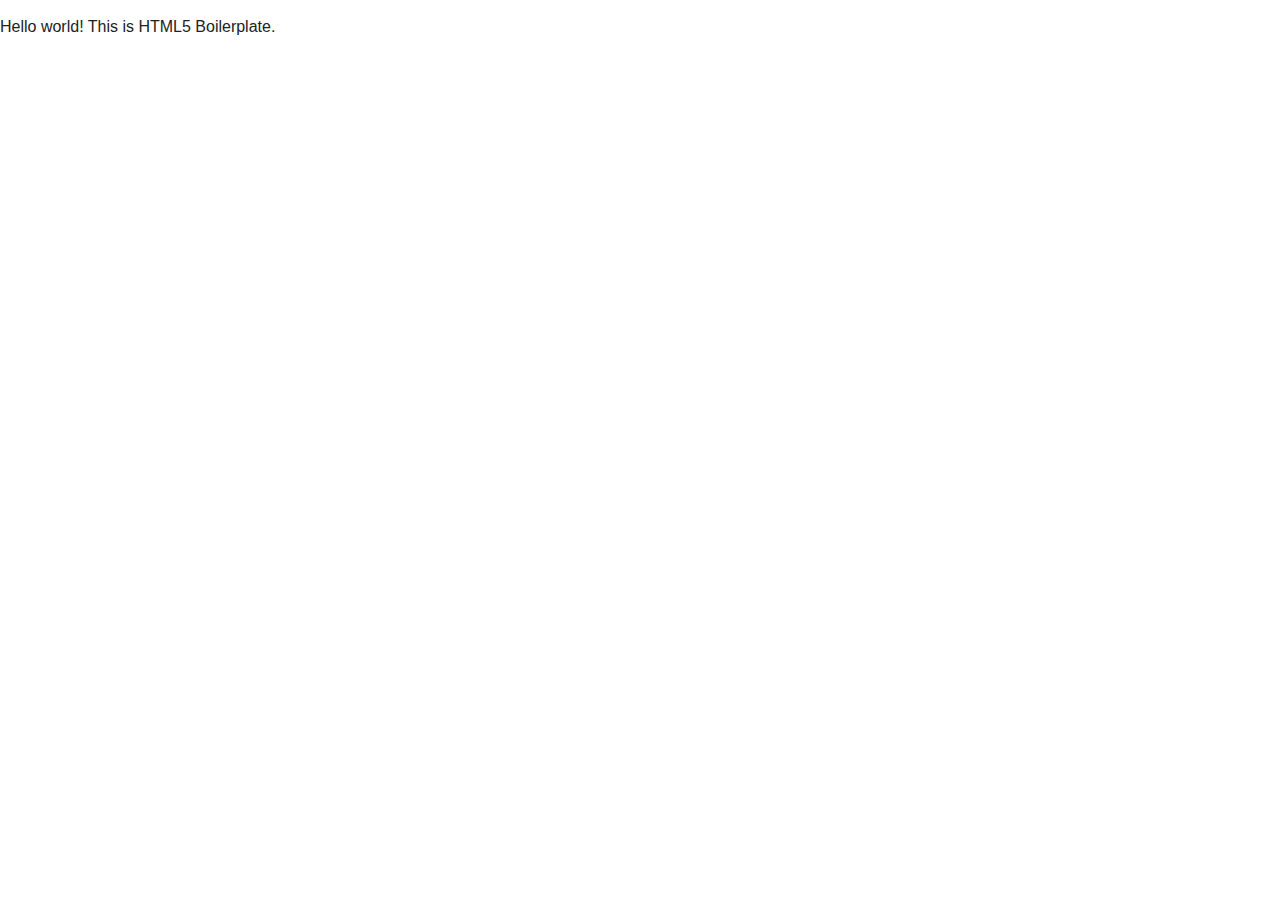
==== html5-boilerplate_v5.3.0/index.html @ bf9798a3 "setup" ====
<!doctype html>
<html class="no-js" lang="">
    <head>
        <meta charset="utf-8">
        <meta http-equiv="x-ua-compatible" content="ie=edge">
        <title></title>
        <meta name="description" content="">
        <meta name="viewport" content="width=device-width, initial-scale=1">

        <link rel="apple-touch-icon" href="apple-touch-icon.png">
        <!-- Place favicon.ico in the root directory -->

        <link rel="stylesheet" href="css/normalize.css">
        <link rel="stylesheet" href="css/main.css">
        <script src="js/vendor/modernizr-2.8.3.min.js"></script>
    </head>
    <body>
        <!--[if lt IE 8]>
            <p class="browserupgrade">You are using an <strong>outdated</strong> browser. Please <a href="http://browsehappy.com/">upgrade your browser</a> to improve your experience.</p>
        <![endif]-->

        <!-- Add your site or application content here -->
        <p>Hello world! This is HTML5 Boilerplate.</p>

        <script src="https://code.jquery.com/jquery-1.12.0.min.js"></script>
        <script>window.jQuery || document.write('<script src="js/vendor/jquery-1.12.0.min.js"><\/script>')</script>
        <script src="js/plugins.js"></script>
        <script src="js/main.js"></script>

        <!-- Google Analytics: change UA-XXXXX-X to be your site's ID. -->
        <script>
            (function(b,o,i,l,e,r){b.GoogleAnalyticsObject=l;b[l]||(b[l]=
            function(){(b[l].q=b[l].q||[]).push(arguments)});b[l].l=+new Date;
            e=o.createElement(i);r=o.getElementsByTagName(i)[0];
            e.src='https://www.google-analytics.com/analytics.js';
            r.parentNode.insertBefore(e,r)}(window,document,'script','ga'));
            ga('create','UA-XXXXX-X','auto');ga('send','pageview');
        </script>
    </body>
</html>
---- html5-boilerplate_v5.3.0/css/main.css ----
/*! HTML5 Boilerplate v5.3.0 | MIT License | https://html5boilerplate.com/ */

/*
 * What follows is the result of much research on cross-browser styling.
 * Credit left inline and big thanks to Nicolas Gallagher, Jonathan Neal,
 * Kroc Camen, and the H5BP dev community and team.
 */

/* ==========================================================================
   Base styles: opinionated defaults
   ========================================================================== */

html {
    color: #222;
    font-size: 1em;
    line-height: 1.4;
}

/*
 * Remove text-shadow in selection highlight:
 * https://twitter.com/miketaylr/status/12228805301
 *
 * These selection rule sets have to be separate.
 * Customize the background color to match your design.
 */

::-moz-selection {
    background: #b3d4fc;
    text-shadow: none;
}

::selection {
    background: #b3d4fc;
    text-shadow: none;
}

/*
 * A better looking default horizontal rule
 */

hr {
    display: block;
    height: 1px;
    border: 0;
    border-top: 1px solid #ccc;
    margin: 1em 0;
    padding: 0;
}

/*
 * Remove the gap between audio, canvas, iframes,
 * images, videos and the bottom of their containers:
 * https://github.com/h5bp/html5-boilerplate/issues/440
 */

audio,
canvas,
iframe,
img,
svg,
video {
    vertical-align: middle;
}

/*
 * Remove default fieldset styles.
 */

fieldset {
    border: 0;
    margin: 0;
    padding: 0;
}

/*
 * Allow only vertical resizing of textareas.
 */

textarea {
    resize: vertical;
}

/* ==========================================================================
   Browser Upgrade Prompt
   ========================================================================== */

.browserupgrade {
    margin: 0.2em 0;
    background: #ccc;
    color: #000;
    padding: 0.2em 0;
}

/* ==========================================================================
   Author's custom styles
   ========================================================================== */

















/* ==========================================================================
   Helper classes
   ========================================================================== */

/*
 * Hide visually and from screen readers
 */

.hidden {
    display: none !important;
}

/*
 * Hide only visually, but have it available for screen readers:
 * http://snook.ca/archives/html_and_css/hiding-content-for-accessibility
 */

.visuallyhidden {
    border: 0;
    clip: rect(0 0 0 0);
    height: 1px;
    margin: -1px;
    overflow: hidden;
    padding: 0;
    position: absolute;
    width: 1px;
}

/*
 * Extends the .visuallyhidden class to allow the element
 * to be focusable when navigated to via the keyboard:
 * https://www.drupal.org/node/897638
 */

.visuallyhidden.focusable:active,
.visuallyhidden.focusable:focus {
    clip: auto;
    height: auto;
    margin: 0;
    overflow: visible;
    position: static;
    width: auto;
}

/*
 * Hide visually and from screen readers, but maintain layout
 */

.invisible {
    visibility: hidden;
}

/*
 * Clearfix: contain floats
 *
 * For modern browsers
 * 1. The space content is one way to avoid an Opera bug when the
 *    `contenteditable` attribute is included anywhere else in the document.
 *    Otherwise it causes space to appear at the top and bottom of elements
 *    that receive the `clearfix` class.
 * 2. The use of `table` rather than `block` is only necessary if using
 *    `:before` to contain the top-margins of child elements.
 */

.clearfix:before,
.clearfix:after {
    content: " "; /* 1 */
    display: table; /* 2 */
}

.clearfix:after {
    clear: both;
}

/* ==========================================================================
   EXAMPLE Media Queries for Responsive Design.
   These examples override the primary ('mobile first') styles.
   Modify as content requires.
   ========================================================================== */

@media only screen and (min-width: 35em) {
    /* Style adjustments for viewports that meet the condition */
}

@media print,
       (-webkit-min-device-pixel-ratio: 1.25),
       (min-resolution: 1.25dppx),
       (min-resolution: 120dpi) {
    /* Style adjustments for high resolution devices */
}

/* ==========================================================================
   Print styles.
   Inlined to avoid the additional HTTP request:
   http://www.phpied.com/delay-loading-your-print-css/
   ========================================================================== */

@media print {
    *,
    *:before,
    *:after,
    *:first-letter,
    *:first-line {
        background: transparent !important;
        color: #000 !important; /* Black prints faster:
                                   http://www.sanbeiji.com/archives/953 */
        box-shadow: none !important;
        text-shadow: none !important;
    }

    a,
    a:visited {
        text-decoration: underline;
    }

    a[href]:after {
        content: " (" attr(href) ")";
    }

    abbr[title]:after {
        content: " (" attr(title) ")";
    }

    /*
     * Don't show links that are fragment identifiers,
     * or use the `javascript:` pseudo protocol
     */

    a[href^="#"]:after,
    a[href^="javascript:"]:after {
        content: "";
    }

    pre,
    blockquote {
        border: 1px solid #999;
        page-break-inside: avoid;
    }

    /*
     * Printing Tables:
     * http://css-discuss.incutio.com/wiki/Printing_Tables
     */

    thead {
        display: table-header-group;
    }

    tr,
    img {
        page-break-inside: avoid;
    }

    img {
        max-width: 100% !important;
    }

    p,
    h2,
    h3 {
        orphans: 3;
        widows: 3;
    }

    h2,
    h3 {
        page-break-after: avoid;
    }
}
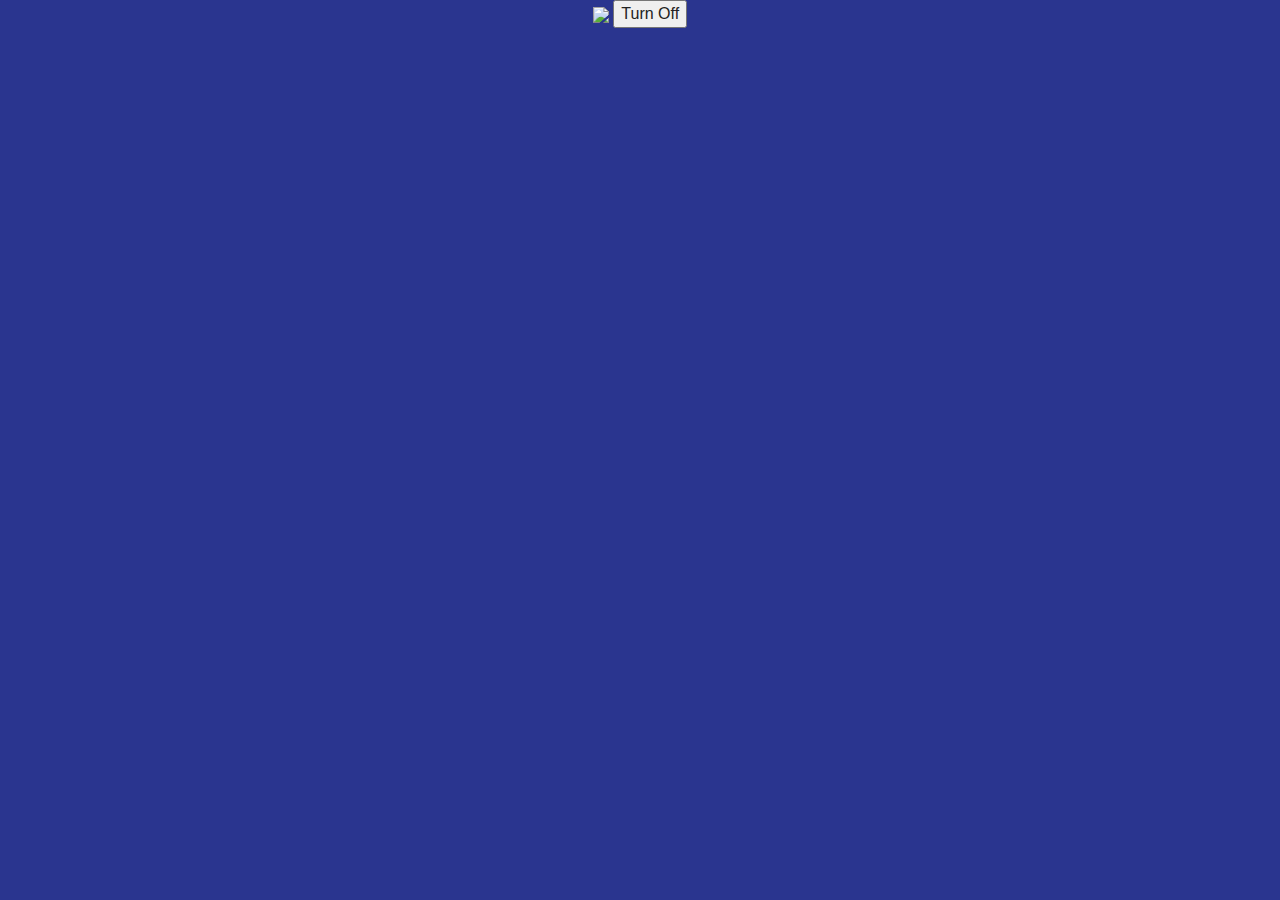
==== commit 7c438def: "Ready" ====
--- a/html5-boilerplate_v5.3.0/index.html
+++ b/html5-boilerplate_v5.3.0/index.html
@@ -3,7 +3,7 @@
     <head>
         <meta charset="utf-8">
         <meta http-equiv="x-ua-compatible" content="ie=edge">
-        <title></title>
+        <title>The Journey</title>
         <meta name="description" content="">
         <meta name="viewport" content="width=device-width, initial-scale=1">
 
@@ -14,13 +14,15 @@
         <link rel="stylesheet" href="css/main.css">
         <script src="js/vendor/modernizr-2.8.3.min.js"></script>
     </head>
-    <body>
+    <body id="background" class="light">
         <!--[if lt IE 8]>
             <p class="browserupgrade">You are using an <strong>outdated</strong> browser. Please <a href="http://browsehappy.com/">upgrade your browser</a> to improve your experience.</p>
         <![endif]-->
 
         <!-- Add your site or application content here -->
-        <p>Hello world! This is HTML5 Boilerplate.</p>
+        
+        <img src="img/CandleOn1.png" id="img" ></img>
+        <button id="switch">Turn Off</button>
 
         <script src="https://code.jquery.com/jquery-1.12.0.min.js"></script>
         <script>window.jQuery || document.write('<script src="js/vendor/jquery-1.12.0.min.js"><\/script>')</script>
--- a/html5-boilerplate_v5.3.0/css/main.css
+++ b/html5-boilerplate_v5.3.0/css/main.css
@@ -95,21 +95,33 @@
    Author's custom styles
    ========================================================================== */
 
-
-
-
-
-
-
-
-
-
-
-
-
-
-
-
+    #background {
+        
+    text-align: center;
+    
+    }
+    
+    .light {
+        
+        background-color: #2A358F;
+        
+    }
+    
+    .dark {
+        
+        background-color: #0A0C21;
+        
+    }
+    
+    #img {
+    
+    max-width: 50%;
+    height: auto;
+    width: auto\9;
+    display: inline-block;
+    
+    }
+    
 
 /* ==========================================================================
    Helper classes
